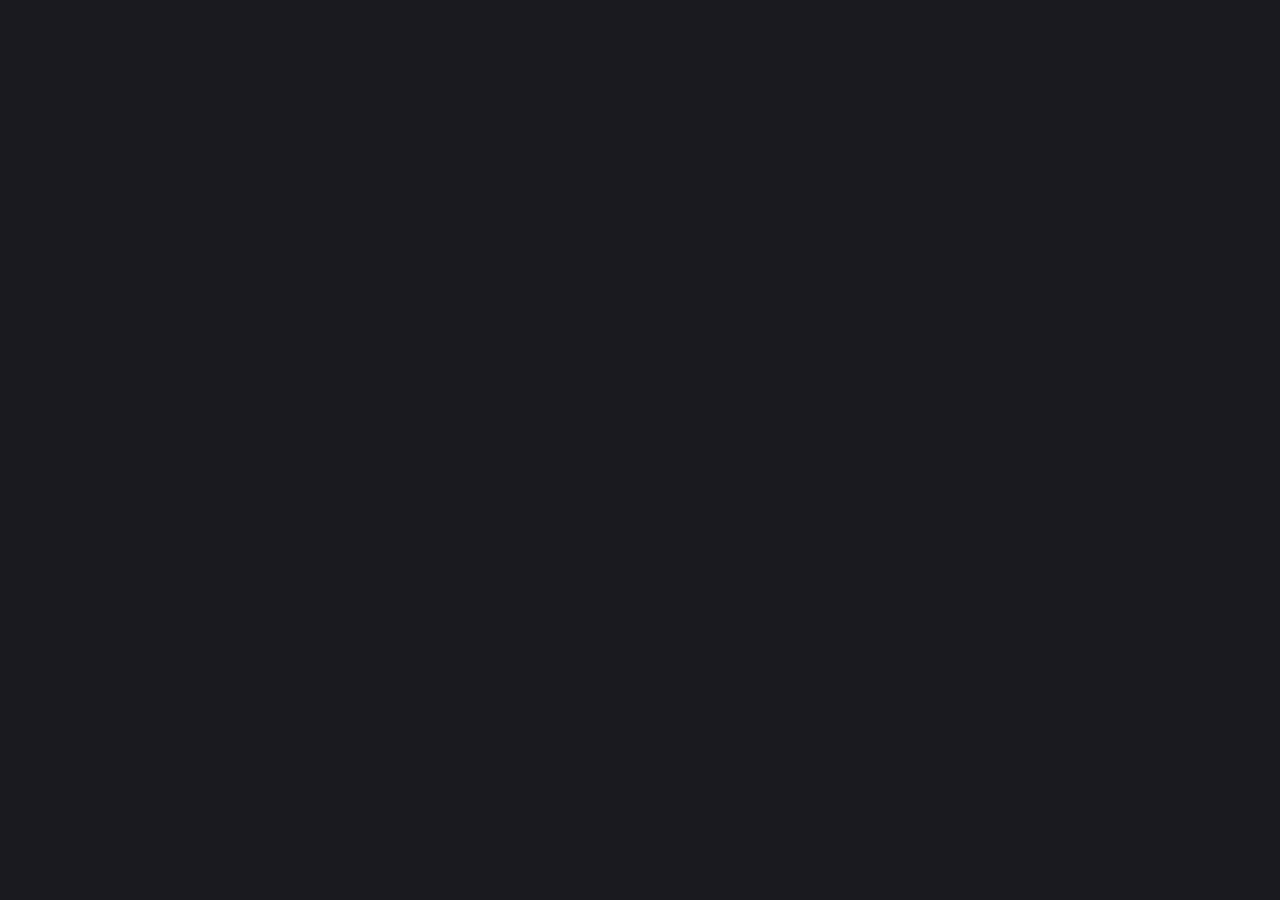
==== apps/pantry-ghost/index.html @ 14a1a051 "Pantry Ghost (Kiro CLI session #4): add apps/pantry-ghost/index.html" ====
<!DOCTYPE html>
<html lang="en">
<head>
  <meta charset="UTF-8" />
  <meta name="viewport" content="width=device-width, initial-scale=1.0" />
  <title>Pantry Ghost</title>
  <link rel="stylesheet" href="theme.css" />
  <style>
    /* -------------------------------------------------------
       Pantry Ghost — app-level overrides
       The skeleton theme.css handles all tokens and components.
       ------------------------------------------------------- */

    /* Single-column scroll layout */
    .app-body {
      display: block;
      height: auto;
      overflow: visible;
    }

    .app-main {
      max-width: 680px;
      margin: 0 auto;
      padding: var(--space-8) var(--space-6);
    }

    /* -------------------------------------------------------
       Summary bar
       ------------------------------------------------------- */
    .pantry-summary {
      display: flex;
      gap: var(--space-5);
      margin-bottom: var(--space-6);
      flex-wrap: wrap;
    }

    .pantry-summary__item {
      display: flex;
      flex-direction: column;
      align-items: flex-start;
      gap: var(--space-1);
    }

    .pantry-summary__count {
      font-size: var(--text-2xl);
      font-weight: 600;
      color: var(--color-bone);
      line-height: 1;
    }

    .pantry-summary__label {
      font-size: var(--text-xs);
      font-weight: 700;
      letter-spacing: 0.08em;
      text-transform: uppercase;
    }

    .pantry-summary__label--fresh   { color: var(--color-ok);     }
    .pantry-summary__label--fading  { color: var(--color-ember);  }
    .pantry-summary__label--spoiled { color: var(--color-danger); }

    /* -------------------------------------------------------
       Add-item card
       ------------------------------------------------------- */
    .add-card {
      margin-bottom: var(--space-8);
    }

    .add-card h2 {
      margin-bottom: var(--space-5);
      font-size: var(--text-lg);
    }

    .add-card .form-row {
      display: flex;
      gap: var(--space-4);
      align-items: flex-end;
      flex-wrap: wrap;
    }

    .add-card .form-row .field {
      flex: 1;
      min-width: 140px;
      margin-bottom: 0;
    }

    /* -------------------------------------------------------
       Pantry item row
       ------------------------------------------------------- */
    .pantry-item {
      display: flex;
      align-items: center;
      gap: var(--space-4);
      padding: var(--space-4) var(--space-5);
      margin-bottom: var(--space-3);
      border-radius: var(--radius-md);
    }

    /* Freshness dot */
    .freshness-dot {
      flex-shrink: 0;
      width: 10px;
      height: 10px;
      border-radius: 50%;
    }

    .freshness-dot--fresh   { background: var(--color-ok);     box-shadow: 0 0 6px var(--color-ok); }
    .freshness-dot--fading  { background: var(--color-ember);  box-shadow: 0 0 6px var(--color-ember); }
    .freshness-dot--spoiled { background: var(--color-danger); box-shadow: none; }

    .pantry-item__body {
      flex: 1;
      min-width: 0;
    }

    .pantry-item__name {
      font-size: var(--text-base);
      font-weight: 500;
      color: var(--color-bone);
      white-space: nowrap;
      overflow: hidden;
      text-overflow: ellipsis;
    }

    .pantry-item__meta {
      font-size: var(--text-xs);
      color: var(--color-muted);
      margin-top: var(--space-1);
    }

    .pantry-item__badge {
      flex-shrink: 0;
    }

    /* Freshness badges */
    .freshness-badge {
      display: inline-block;
      padding: var(--space-1) var(--space-2);
      border-radius: var(--radius-sm);
      font-size: var(--text-xs);
      font-weight: 600;
      letter-spacing: 0.04em;
      white-space: nowrap;
    }

    .freshness-badge--fresh {
      background: rgba(74, 140, 106, 0.18);
      color: var(--color-ok);
    }

    .freshness-badge--fading {
      background: rgba(212, 95, 42, 0.18);
      color: var(--color-ember);
    }

    .freshness-badge--spoiled {
      background: rgba(176, 64, 64, 0.18);
      color: var(--color-danger);
    }

    .pantry-item__action {
      flex-shrink: 0;
    }

    /* Spoiled items: dim slightly */
    .pantry-item--spoiled {
      opacity: 0.7;
    }

    /* -------------------------------------------------------
       Sections
       ------------------------------------------------------- */
    .pantry-section {
      margin-bottom: var(--space-8);
    }

    /* -------------------------------------------------------
       Export / import
       ------------------------------------------------------- */
    .export-section {
      margin-top: var(--space-10);
      padding-top: var(--space-6);
      border-top: 1px solid var(--color-border);
    }

    .export-section h3 {
      margin-bottom: var(--space-4);
    }

    .export-section__row {
      display: flex;
      gap: var(--space-3);
      align-items: center;
      flex-wrap: wrap;
    }

    .import-error {
      font-size: var(--text-xs);
      color: var(--color-danger);
      margin-top: var(--space-2);
    }

    .import-ok {
      font-size: var(--text-xs);
      color: var(--color-ok);
      margin-top: var(--space-2);
    }

    /* -------------------------------------------------------
       Responsive
       ------------------------------------------------------- */
    @media (max-width: 640px) {
      .app-main {
        padding: var(--space-5) var(--space-4);
      }

      .pantry-item {
        flex-wrap: wrap;
      }

      .add-card .form-row {
        flex-direction: column;
      }
    }
  </style>
</head>
<body>
  <div id="app"></div>
  <script type="module" src="app.js"></script>
</body>
</html>
---- apps/pantry-ghost/theme.css ----
/* =========================================================
   Ossuary — calm, haunted design system
   =========================================================
   Tokens → Reset → Layout → Type → Cards → Buttons →
   Form controls → Flame component → Utilities
   ========================================================= */

/* ---------------------------------------------------------
   1. Design tokens
   --------------------------------------------------------- */
:root {
  /* Palette */
  --color-ground:    #1a1a1f;   /* deep charcoal — page background */
  --color-surface:   #24242b;   /* slightly lighter — card surface  */
  --color-raised:    #2e2e38;   /* interactive surface on hover     */
  --color-border:    #3a3a47;   /* subtle dividers                  */
  --color-bone:      #e8e4d9;   /* bone-white — primary text        */
  --color-muted:     #9a9488;   /* secondary / metadata text        */
  --color-dim:       #5c5852;   /* placeholder, disabled            */
  --color-ember:     #d45f2a;   /* single accent — ember orange     */
  --color-ember-dim: #7a3518;   /* ember pressed / dark tint        */
  --color-ember-glow:#f07840;   /* ember hover / flame highlight    */

  /* Semantic roles */
  --color-bg:        var(--color-ground);
  --color-fg:        var(--color-bone);
  --color-accent:    var(--color-ember);
  --color-danger:    #b04040;
  --color-ok:        #4a8c6a;

  /* Typography */
  --font-sans: system-ui, -apple-system, "Segoe UI", Helvetica, Arial, sans-serif;
  --font-mono: "JetBrains Mono", "Fira Mono", ui-monospace, monospace;

  --text-xs:   0.75rem;   /* 12 px */
  --text-sm:   0.875rem;  /* 14 px */
  --text-base: 1rem;      /* 16 px */
  --text-lg:   1.125rem;  /* 18 px */
  --text-xl:   1.375rem;  /* 22 px */
  --text-2xl:  1.75rem;   /* 28 px */
  --text-3xl:  2.25rem;   /* 36 px */

  --leading-tight:  1.25;
  --leading-normal: 1.6;

  /* Spacing scale (4-point grid) */
  --space-1:  0.25rem;   /*  4 px */
  --space-2:  0.5rem;    /*  8 px */
  --space-3:  0.75rem;   /* 12 px */
  --space-4:  1rem;      /* 16 px */
  --space-5:  1.25rem;   /* 20 px */
  --space-6:  1.5rem;    /* 24 px */
  --space-8:  2rem;      /* 32 px */
  --space-10: 2.5rem;    /* 40 px */
  --space-12: 3rem;      /* 48 px */
  --space-16: 4rem;      /* 64 px */

  /* Radii */
  --radius-sm: 4px;
  --radius-md: 8px;
  --radius-lg: 12px;

  /* Shadows */
  --shadow-card: 0 2px 12px rgba(0, 0, 0, 0.45);
  --shadow-focus: 0 0 0 3px rgba(212, 95, 42, 0.45);

  /* Transitions */
  --dur-fast: 120ms;
  --dur-base: 220ms;
  --ease:     ease;
}

/* ---------------------------------------------------------
   2. Reset & base
   --------------------------------------------------------- */
*, *::before, *::after {
  box-sizing: border-box;
  margin: 0;
  padding: 0;
}

html {
  font-size: 16px;
  -webkit-text-size-adjust: 100%;
  scroll-behavior: smooth;
}

body {
  background-color: var(--color-bg);
  color: var(--color-fg);
  font-family: var(--font-sans);
  font-size: var(--text-base);
  line-height: var(--leading-normal);
  min-height: 100dvh;
  -webkit-font-smoothing: antialiased;
}

img, svg { display: block; max-width: 100%; }
a { color: var(--color-accent); text-decoration: none; }
a:hover { color: var(--color-ember-glow); }
button, input, select, textarea { font: inherit; }
ul, ol { list-style: none; }
hr {
  border: none;
  border-top: 1px solid var(--color-border);
  margin: var(--space-6) 0;
}

/* ---------------------------------------------------------
   3. Layout
   --------------------------------------------------------- */

/* App shell — two-panel: sidebar nav + main content */
.app-shell {
  display: grid;
  grid-template-rows: auto 1fr;
  min-height: 100dvh;
}

.app-topbar {
  display: flex;
  align-items: center;
  gap: var(--space-4);
  padding: var(--space-3) var(--space-6);
  background: var(--color-surface);
  border-bottom: 1px solid var(--color-border);
}

.app-topbar__title {
  font-size: var(--text-lg);
  font-weight: 600;
  letter-spacing: 0.02em;
}

.app-topbar__actions {
  margin-left: auto;
  display: flex;
  gap: var(--space-3);
}

/* Content area below topbar */
.app-body {
  display: grid;
  grid-template-columns: 280px 1fr;
  height: calc(100dvh - 52px); /* 52 px = topbar height */
  overflow: hidden;
}

/* Sidebar: list panel */
.list-panel {
  overflow-y: auto;
  border-right: 1px solid var(--color-border);
  padding: var(--space-4);
  display: flex;
  flex-direction: column;
  gap: var(--space-2);
}

/* Detail / form panel */
.detail-panel {
  overflow-y: auto;
  padding: var(--space-8) var(--space-10);
  max-width: 680px;
}

/* Centered single-column page (onboarding, export, etc.) */
.page-center {
  display: flex;
  flex-direction: column;
  align-items: center;
  justify-content: center;
  min-height: 100dvh;
  padding: var(--space-8) var(--space-4);
  text-align: center;
  gap: var(--space-6);
}

/* Standard content container */
.container {
  width: 100%;
  max-width: 720px;
  margin-inline: auto;
  padding-inline: var(--space-4);
}

/* Responsive: stack to single column on small screens */
@media (max-width: 640px) {
  .app-body {
    grid-template-columns: 1fr;
    grid-template-rows: 1fr auto;
    height: auto;
  }

  .list-panel {
    border-right: none;
    border-bottom: 1px solid var(--color-border);
    max-height: 40dvh;
  }

  .detail-panel {
    padding: var(--space-5) var(--space-4);
    max-width: 100%;
  }
}

/* ---------------------------------------------------------
   4. Typography helpers
   --------------------------------------------------------- */
.text-xs   { font-size: var(--text-xs);  }
.text-sm   { font-size: var(--text-sm);  }
.text-base { font-size: var(--text-base);}
.text-lg   { font-size: var(--text-lg);  }
.text-xl   { font-size: var(--text-xl);  }
.text-2xl  { font-size: var(--text-2xl); }
.text-3xl  { font-size: var(--text-3xl); }

.text-muted   { color: var(--color-muted);  }
.text-dim     { color: var(--color-dim);    }
.text-accent  { color: var(--color-accent); }
.text-danger  { color: var(--color-danger); }
.text-ok      { color: var(--color-ok);     }

.font-mono  { font-family: var(--font-mono); }
.font-bold  { font-weight: 600; }
.leading-tight { line-height: var(--leading-tight); }

h1, h2, h3, h4 {
  line-height: var(--leading-tight);
  font-weight: 600;
  color: var(--color-bone);
}

h1 { font-size: var(--text-3xl); margin-bottom: var(--space-4); }
h2 { font-size: var(--text-2xl); margin-bottom: var(--space-3); }
h3 { font-size: var(--text-xl);  margin-bottom: var(--space-2); }
h4 { font-size: var(--text-lg);  margin-bottom: var(--space-2); }

p  { margin-bottom: var(--space-4); }
p:last-child { margin-bottom: 0; }

.meta {
  font-size: var(--text-sm);
  color: var(--color-muted);
}

/* ---------------------------------------------------------
   5. Cards
   --------------------------------------------------------- */
.card {
  background: var(--color-surface);
  border: 1px solid var(--color-border);
  border-radius: var(--radius-md);
  padding: var(--space-5) var(--space-6);
  box-shadow: var(--shadow-card);
}

.card--interactive {
  cursor: pointer;
  transition: background var(--dur-fast) var(--ease),
              border-color var(--dur-fast) var(--ease);
}
.card--interactive:hover {
  background: var(--color-raised);
  border-color: var(--color-dim);
}
.card--interactive:focus-visible {
  outline: none;
  box-shadow: var(--shadow-focus);
}

/* selected state — e.g. active item in list panel */
.card--selected {
  border-color: var(--color-accent);
  background: var(--color-raised);
}

/* Danger/graveyard tint */
.card--dead {
  opacity: 0.6;
  border-color: var(--color-border);
}

/* List item card — compact */
.list-item {
  display: flex;
  align-items: center;
  gap: var(--space-3);
  padding: var(--space-3) var(--space-4);
  border-radius: var(--radius-sm);
  border: 1px solid transparent;
  cursor: pointer;
  transition: background var(--dur-fast) var(--ease);
}
.list-item:hover   { background: var(--color-raised); }
.list-item--active {
  background: var(--color-raised);
  border-color: var(--color-accent);
}

.list-item__icon  { flex-shrink: 0; font-size: var(--text-lg); }
.list-item__body  { flex: 1; min-width: 0; }
.list-item__title {
  font-size: var(--text-sm);
  font-weight: 500;
  white-space: nowrap;
  overflow: hidden;
  text-overflow: ellipsis;
}
.list-item__sub   {
  font-size: var(--text-xs);
  color: var(--color-muted);
}

/* ---------------------------------------------------------
   6. Buttons
   --------------------------------------------------------- */
.btn {
  display: inline-flex;
  align-items: center;
  gap: var(--space-2);
  padding: var(--space-2) var(--space-5);
  border-radius: var(--radius-sm);
  border: 1px solid transparent;
  font-size: var(--text-sm);
  font-weight: 500;
  cursor: pointer;
  transition: background var(--dur-fast) var(--ease),
              color      var(--dur-fast) var(--ease),
              box-shadow var(--dur-fast) var(--ease);
  user-select: none;
  white-space: nowrap;
}
.btn:focus-visible {
  outline: none;
  box-shadow: var(--shadow-focus);
}
.btn:disabled {
  opacity: 0.4;
  cursor: not-allowed;
}

/* Primary — ember fill */
.btn--primary {
  background: var(--color-ember);
  color: #fff;
  border-color: var(--color-ember);
}
.btn--primary:hover:not(:disabled) {
  background: var(--color-ember-glow);
  border-color: var(--color-ember-glow);
}
.btn--primary:active:not(:disabled) {
  background: var(--color-ember-dim);
  border-color: var(--color-ember-dim);
}

/* Ghost — outline only */
.btn--ghost {
  background: transparent;
  color: var(--color-bone);
  border-color: var(--color-border);
}
.btn--ghost:hover:not(:disabled) {
  background: var(--color-raised);
  border-color: var(--color-dim);
}

/* Danger */
.btn--danger {
  background: transparent;
  color: var(--color-danger);
  border-color: var(--color-danger);
}
.btn--danger:hover:not(:disabled) {
  background: var(--color-danger);
  color: #fff;
}

/* Icon-only button */
.btn--icon {
  padding: var(--space-2);
  background: transparent;
  border-color: transparent;
  color: var(--color-muted);
}
.btn--icon:hover:not(:disabled) { color: var(--color-bone); }

/* Small size modifier */
.btn--sm {
  padding: var(--space-1) var(--space-3);
  font-size: var(--text-xs);
}

/* ---------------------------------------------------------
   7. Form controls
   --------------------------------------------------------- */
.field {
  display: flex;
  flex-direction: column;
  gap: var(--space-2);
  margin-bottom: var(--space-5);
}

.field:last-child { margin-bottom: 0; }

.label {
  font-size: var(--text-sm);
  font-weight: 500;
  color: var(--color-bone);
}

.label--required::after {
  content: " *";
  color: var(--color-accent);
}

.hint {
  font-size: var(--text-xs);
  color: var(--color-muted);
}

.input,
.select,
.textarea {
  background: var(--color-ground);
  color: var(--color-bone);
  border: 1px solid var(--color-border);
  border-radius: var(--radius-sm);
  padding: var(--space-2) var(--space-3);
  font-size: var(--text-sm);
  width: 100%;
  transition: border-color var(--dur-fast) var(--ease),
              box-shadow    var(--dur-fast) var(--ease);
}

.input::placeholder,
.textarea::placeholder {
  color: var(--color-dim);
}

.input:focus,
.select:focus,
.textarea:focus {
  outline: none;
  border-color: var(--color-accent);
  box-shadow: var(--shadow-focus);
}

.input:disabled,
.select:disabled,
.textarea:disabled {
  opacity: 0.5;
  cursor: not-allowed;
}

.textarea {
  resize: vertical;
  min-height: 96px;
}

/* Validation states */
.input--error,
.select--error,
.textarea--error {
  border-color: var(--color-danger);
}
.field-error {
  font-size: var(--text-xs);
  color: var(--color-danger);
}

/* Checkbox / radio group */
.check-group {
  display: flex;
  flex-direction: column;
  gap: var(--space-2);
}

.check-label {
  display: flex;
  align-items: center;
  gap: var(--space-2);
  font-size: var(--text-sm);
  cursor: pointer;
}

.check-label input[type="checkbox"],
.check-label input[type="radio"] {
  accent-color: var(--color-accent);
  width: 1rem;
  height: 1rem;
  flex-shrink: 0;
}

/* Form action row */
.form-actions {
  display: flex;
  gap: var(--space-3);
  align-items: center;
  padding-top: var(--space-6);
  border-top: 1px solid var(--color-border);
  margin-top: var(--space-6);
}

/* ---------------------------------------------------------
   8. Flame component
   ---------------------------------------------------------
   Three flame levels: kindling, burning, blazing.
   Applied as data-flame="kindling|burning|blazing" or
   as modifier classes .flame--kindling etc.
   --------------------------------------------------------- */
.flame {
  display: inline-flex;
  align-items: center;
  gap: var(--space-1);
  font-size: var(--text-lg);
  line-height: 1;
  /* default: no active streak */
  filter: grayscale(1) opacity(0.35);
  transition: filter var(--dur-base) var(--ease);
}

.flame--kindling,
[data-flame="kindling"] .flame {
  filter: grayscale(0.5) opacity(0.6);
  color: #c87020;
}

.flame--burning,
[data-flame="burning"] .flame {
  filter: none;
  color: var(--color-ember);
}

.flame--blazing,
[data-flame="blazing"] .flame {
  filter: none;
  color: var(--color-ember-glow);
  text-shadow: 0 0 10px rgba(240, 120, 64, 0.7);
}

/* Streak badge — number beside the flame */
.streak-badge {
  display: inline-flex;
  align-items: center;
  gap: var(--space-1);
  font-size: var(--text-sm);
  font-weight: 600;
  color: var(--color-muted);
}

.streak-badge .flame { font-size: 1em; }

[data-flame="kindling"] .streak-badge,
.streak-badge--kindling { color: #c87020; }

[data-flame="burning"]  .streak-badge,
.streak-badge--burning  { color: var(--color-ember); }

[data-flame="blazing"]  .streak-badge,
.streak-badge--blazing  { color: var(--color-ember-glow); }

/* Deadline bucket badges */
.bucket {
  display: inline-block;
  padding: var(--space-1) var(--space-2);
  border-radius: var(--radius-sm);
  font-size: var(--text-xs);
  font-weight: 600;
  letter-spacing: 0.04em;
  text-transform: uppercase;
}

.bucket--alive  { background: rgba(74,140,106,0.18); color: var(--color-ok); }
.bucket--dying  { background: rgba(212,95,42,0.18);  color: var(--color-ember); }
.bucket--dead   { background: rgba(176,64,64,0.18);  color: var(--color-danger); }

/* ---------------------------------------------------------
   9. Empty state
   --------------------------------------------------------- */
.empty-state {
  display: flex;
  flex-direction: column;
  align-items: center;
  gap: var(--space-4);
  padding: var(--space-12) var(--space-4);
  text-align: center;
  color: var(--color-muted);
}

.empty-state__icon { font-size: 3rem; opacity: 0.5; }
.empty-state__title { font-size: var(--text-lg); font-weight: 500; }
.empty-state__body  { font-size: var(--text-sm);  max-width: 32ch; }

/* ---------------------------------------------------------
   10. Section / divider helpers
   --------------------------------------------------------- */
.section-title {
  font-size: var(--text-xs);
  font-weight: 700;
  letter-spacing: 0.1em;
  text-transform: uppercase;
  color: var(--color-dim);
  padding: var(--space-3) var(--space-4) var(--space-1);
}

.stack  { display: flex; flex-direction: column; gap: var(--space-3); }
.row    { display: flex; align-items: center;    gap: var(--space-3); }
.spacer { flex: 1; }

/* Visually hidden (accessible) */
.sr-only {
  position: absolute;
  width: 1px; height: 1px;
  padding: 0; margin: -1px;
  overflow: hidden;
  clip: rect(0,0,0,0);
  white-space: nowrap;
  border: 0;
}
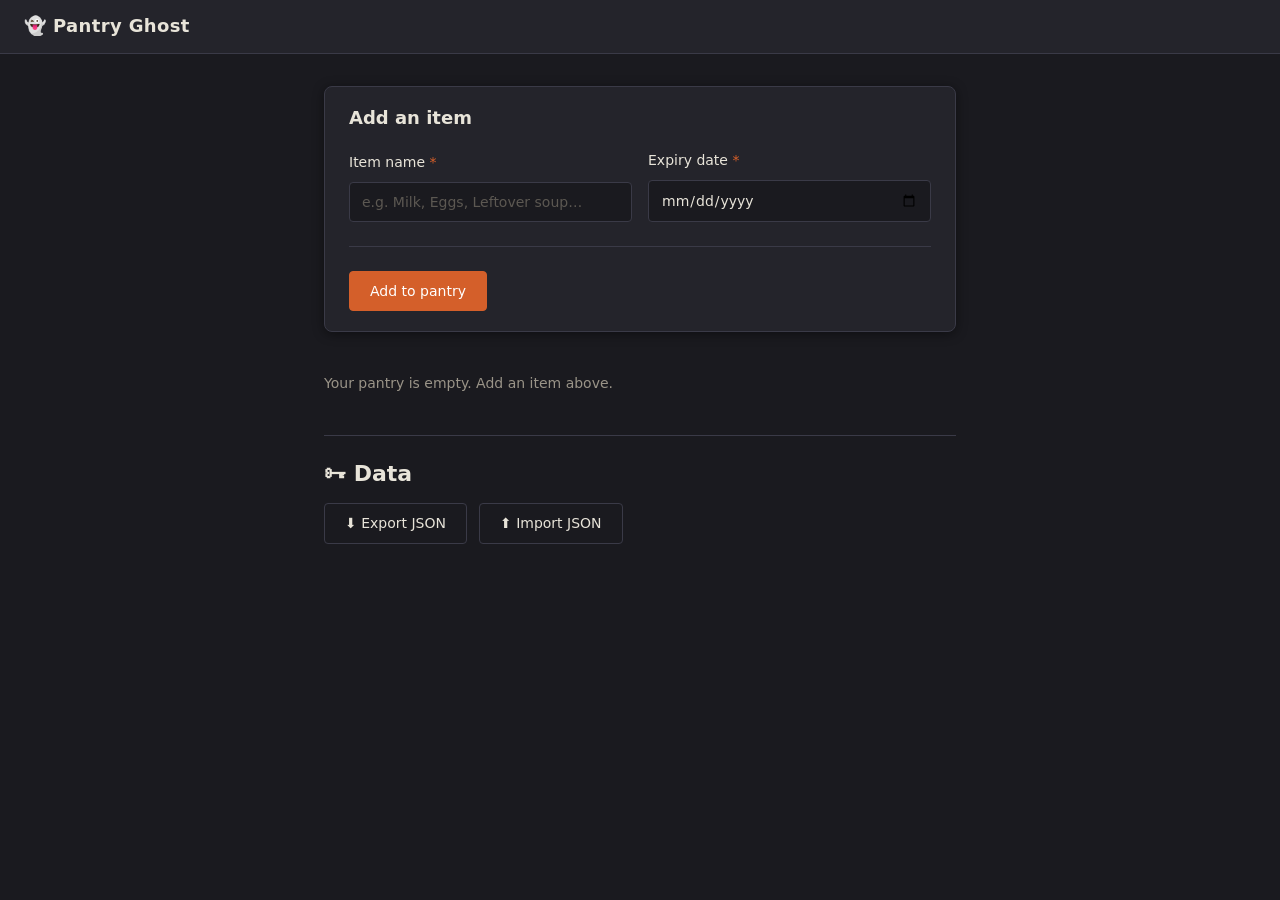
==== commit 4b8f3c8e: "Manual passes (DC task 6, Ritual/Pantry task 5): phone tap targets 44px, 16px inputs, title overflow" ====
--- a/apps/pantry-ghost/index.html
+++ b/apps/pantry-ghost/index.html
@@ -221,6 +221,23 @@
       .add-card .form-row {
         flex-direction: column;
       }
+
+      /* Manual pass (task 5): comfortable phone tap targets, and
+         16px form controls so iOS Safari does not auto-zoom on focus */
+      .btn {
+        min-height: 44px;
+      }
+
+      .btn--sm {
+        min-height: 44px;
+        padding: var(--space-2) var(--space-4);
+      }
+
+      .input,
+      .select,
+      .textarea {
+        font-size: var(--text-base);
+      }
     }
   </style>
 </head>
